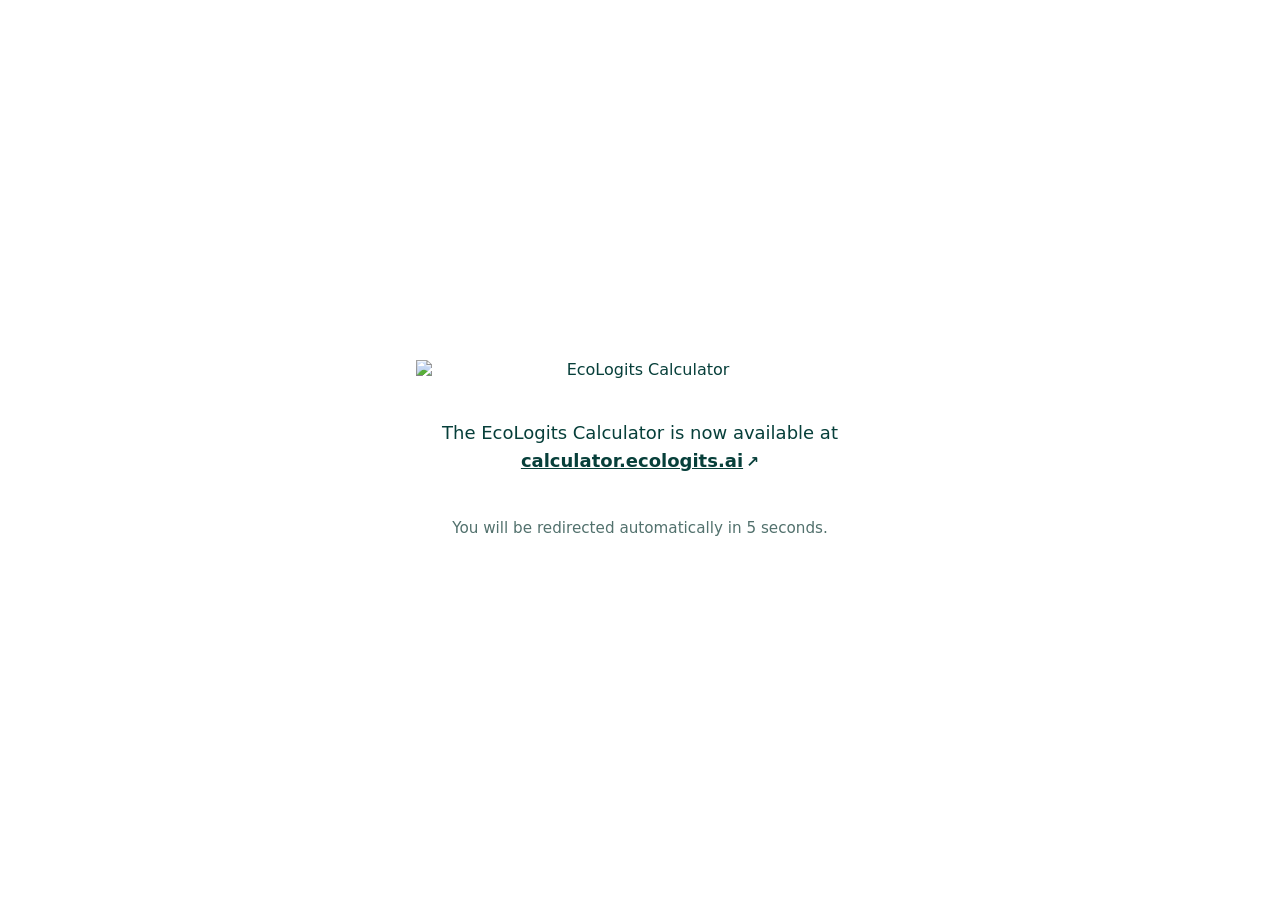
==== huggingface-space/index.html @ d9d730f1 "chore: deprecate Hugging Face Space" ====
<!doctype html>
<html lang="en">
  <head>
    <meta charset="utf-8" />
    <meta name="viewport" content="width=device-width, initial-scale=1" />
    <meta name="robots" content="noindex,follow" />
    <title>EcoLogits Calculator has moved</title>
    <style>
      :root {
        color-scheme: light;
        font-family:
          Inter, ui-sans-serif, system-ui, -apple-system, BlinkMacSystemFont, "Segoe UI",
          sans-serif;
        color: #073f3a;
        background: white;
      }

      * {
        box-sizing: border-box;
      }

      body {
        min-height: 100vh;
        margin: 0;
        display: grid;
        place-items: center;
        padding: 2rem;
        background: white;
      }

      main {
        width: min(36rem, 100%);
        text-align: center;
      }

      .logo {
        display: block;
        width: min(28rem, 100%);
        height: auto;
        margin: 0 auto 2.5rem;
      }

      p {
        margin: 0;
        color: #073f3a;
        font-size: 1.125rem;
        line-height: 1.6;
      }

      p a {
        color: inherit;
        font-weight: 700;
      }

      .external-link-icon {
        display: inline-block;
        margin-left: 0.2rem;
        font-size: 0.85em;
        text-decoration: none;
      }

      .countdown {
        margin-top: 2.5rem;
        color: #52716d;
        font-size: 0.95rem;
      }

    </style>
  </head>
  <body>
    <main>
      <img
        class="logo"
        src="https://raw.githubusercontent.com/mlco2/ecologits-calculator/main/assets/logo.png"
        alt="EcoLogits Calculator"
      />
      <p>
        The EcoLogits Calculator is now available at<br />
        <a href="https://calculator.ecologits.ai/" target="_top" rel="noopener">
          calculator.ecologits.ai<span class="external-link-icon" aria-hidden="true">↗</span>
        </a>
      </p>
      <p class="countdown" aria-live="polite">
        You will be redirected automatically in <span id="seconds">6</span> seconds.
      </p>
    </main>

    <script>
      const destination = "https://calculator.ecologits.ai/";
      const secondsElement = document.getElementById("seconds");
      let secondsRemaining = 6;

      const countdown = window.setInterval(() => {
        secondsRemaining -= 1;
        secondsElement.textContent = secondsRemaining;

        if (secondsRemaining === 0) {
          window.clearInterval(countdown);

          try {
            window.top.location.replace(destination);
          } catch (error) {
            window.location.replace(destination);
          }
        }
      }, 1000);
    </script>
  </body>
</html>
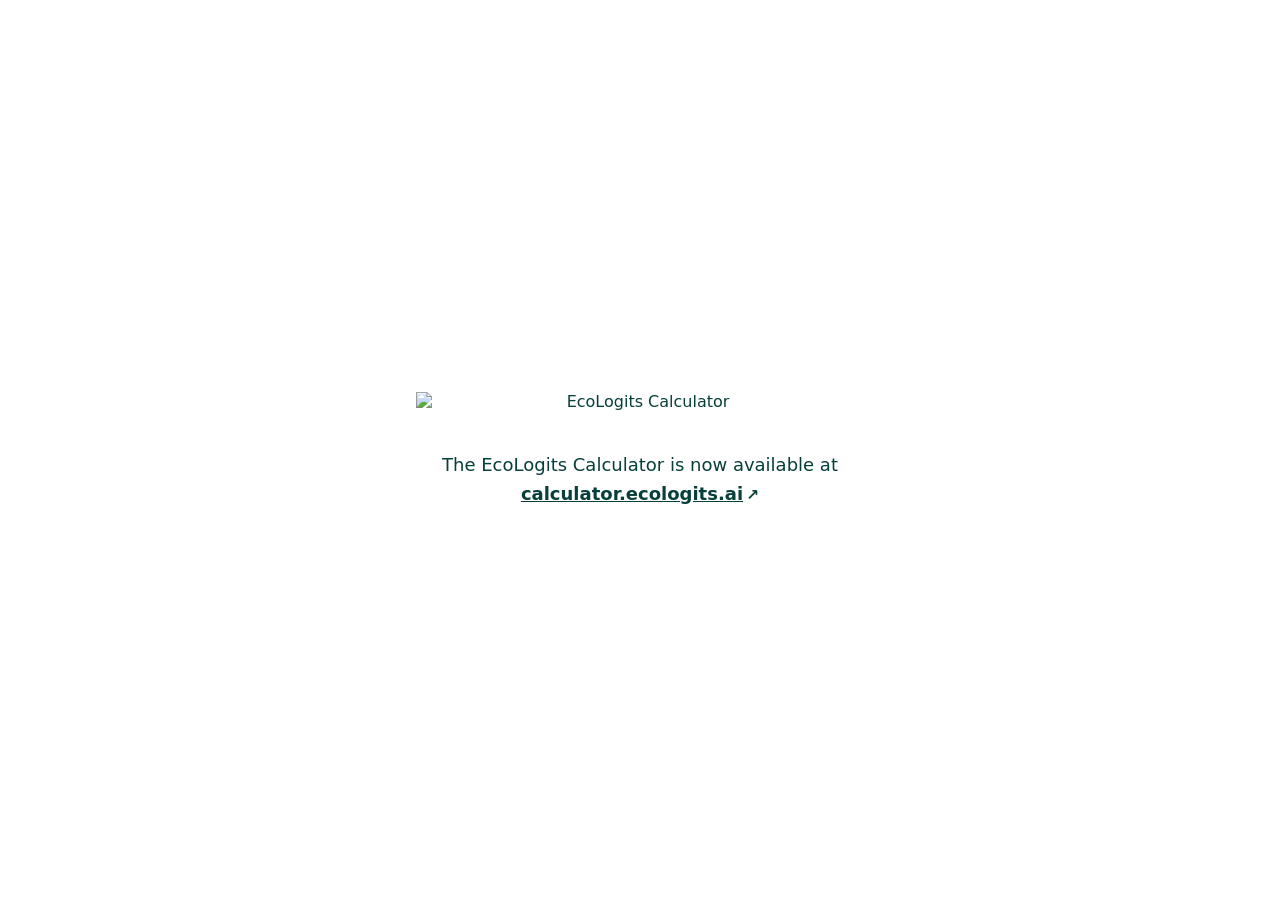
==== commit b4c7af40: "fix: remove automatic Space redirect" ====
--- a/huggingface-space/index.html
+++ b/huggingface-space/index.html
@@ -59,12 +59,6 @@
         text-decoration: none;
       }
 
-      .countdown {
-        margin-top: 2.5rem;
-        color: #52716d;
-        font-size: 0.95rem;
-      }
-
     </style>
   </head>
   <body>
@@ -76,34 +70,10 @@
       />
       <p>
         The EcoLogits Calculator is now available at<br />
-        <a href="https://calculator.ecologits.ai/" target="_top" rel="noopener">
+        <a href="https://calculator.ecologits.ai/" target="_blank" rel="noopener noreferrer">
           calculator.ecologits.ai<span class="external-link-icon" aria-hidden="true">↗</span>
         </a>
       </p>
-      <p class="countdown" aria-live="polite">
-        You will be redirected automatically in <span id="seconds">6</span> seconds.
-      </p>
     </main>
-
-    <script>
-      const destination = "https://calculator.ecologits.ai/";
-      const secondsElement = document.getElementById("seconds");
-      let secondsRemaining = 6;
-
-      const countdown = window.setInterval(() => {
-        secondsRemaining -= 1;
-        secondsElement.textContent = secondsRemaining;
-
-        if (secondsRemaining === 0) {
-          window.clearInterval(countdown);
-
-          try {
-            window.top.location.replace(destination);
-          } catch (error) {
-            window.location.replace(destination);
-          }
-        }
-      }, 1000);
-    </script>
   </body>
 </html>
